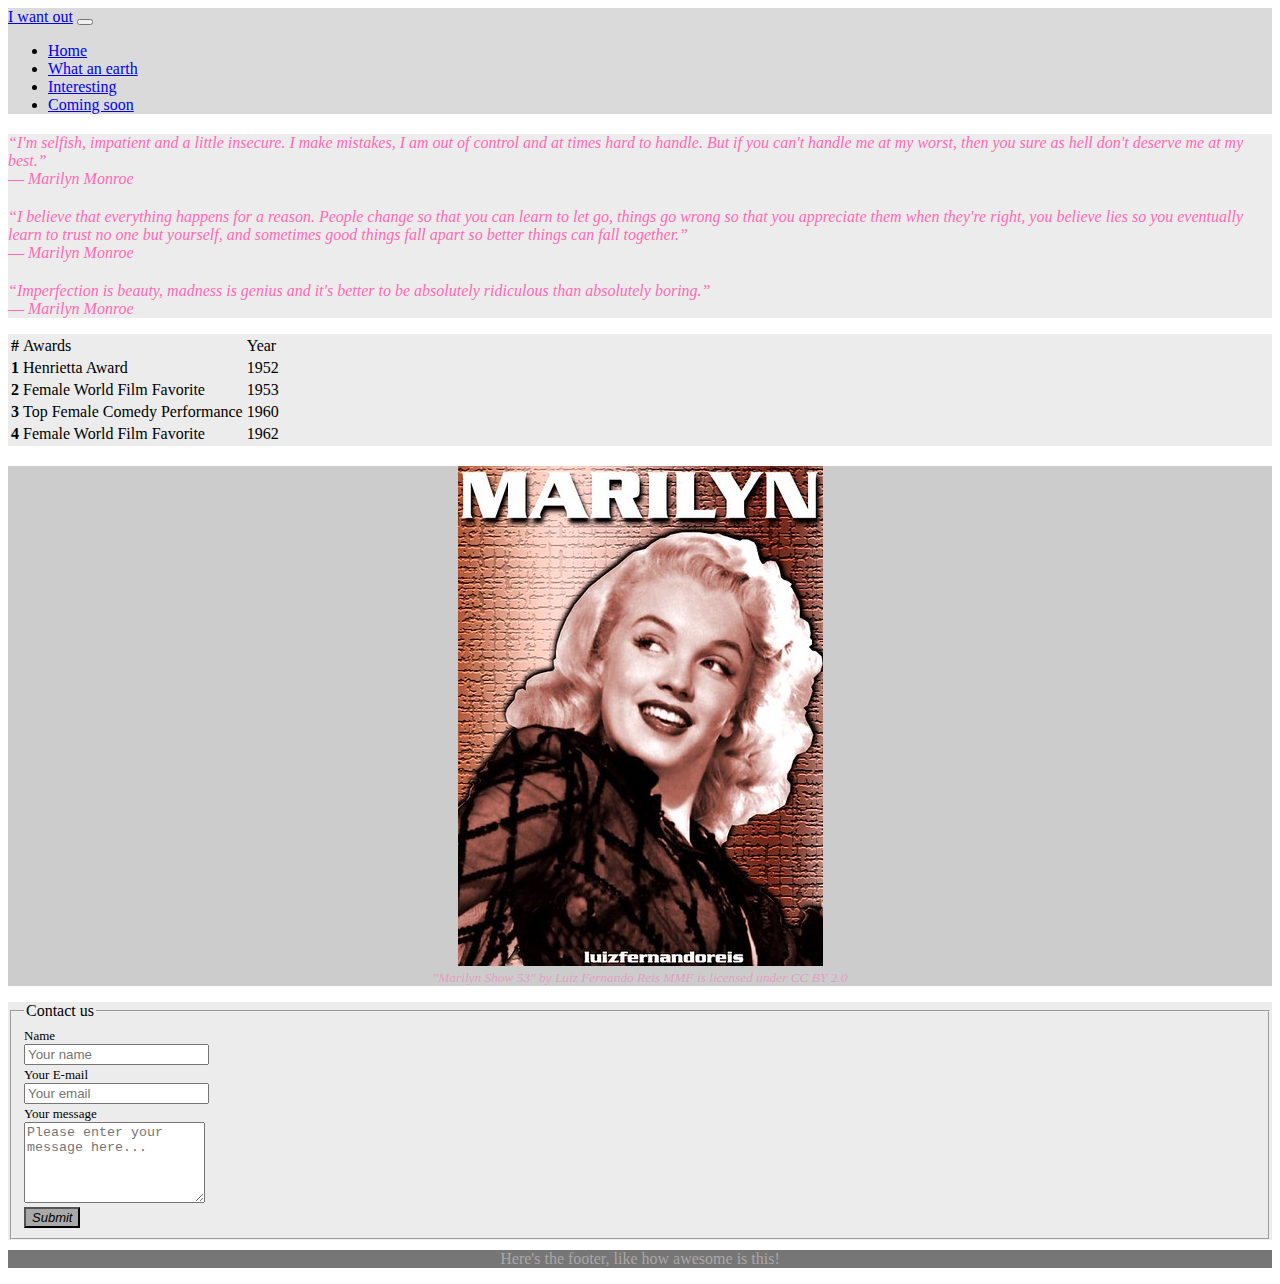
==== index.html @ 0838c747 "Update index.html" ====
<!DOCTYPE html>
<html lang="en">

<head>
    <meta charset="UTF-8">
    <meta name="viewport" content="width=device-width, initial-scale=1.0">
    <title>Marilyn</title>
    <link href="https://cdn.jsdelivr.net/npm/bootstrap@5.0.0-beta1/dist/css/bootstrap.min.css" rel="stylesheet"
        integrity="sha384-giJF6kkoqNQ00vy+HMDP7azOuL0xtbfIcaT9wjKHr8RbDVddVHyTfAAsrekwKmP1" crossorigin="anonymous">
    <link rel='stylesheet' type='text/css' media='screen' href='css/ex5.css'>
</head>

<body>
    <div class="container-fluid">
        <div class="row">
            <nav class="navbar navbar-expand-lg navbar-light">
                <div class="container-fluid">
                    <a class="navbar-brand" href="http://www.google.fi">I want out</a>
                    <button class="navbar-toggler" type="button" data-bs-toggle="collapse" data-bs-target="#navbarNav"
                        aria-controls="navbarNav" aria-expanded="false" aria-label="Toggle navigation">
                        <span class="navbar-toggler-icon"></span>
                    </button>
                    <div class="collapse navbar-collapse" id="navbarNav">
                        <ul class="navbar-nav">
                            <li class="nav-item">
                                <a class="nav-link active" aria-current="page" href="exercise5.html">Home</a>
                            </li>
                            <li class="nav-item">
                                <a class="nav-link" href="exercise4.html">What an earth</a>
                            </li>
                            <li class="nav-item">
                                <a class="nav-link" href="index.html">Interesting</a>
                            </li>
                            <li class="nav-item">
                                <a class="nav-link disabled" href="#" tabindex="-1" aria-disabled="true">Coming soon</a>
                            </li>
                        </ul>
                    </div>
                </div>
            </nav>

            <div class="container">
                <div class="row">
                    <!--Sitaatit-->
                    <div class="col-sm">
                        <p>“I'm selfish, impatient and a
                            little insecure. I make mistakes, I am out of control and at times hard to handle. But if
                            you can't handle me at my worst, then you sure as hell don't deserve me at my best.”

                            <br>― Marilyn Monroe
                        </p>
                        <p>“I believe that everything
                            happens for a reason. People change so that you can learn to let go, things go wrong so that
                            you appreciate them when they're right, you believe lies so you eventually learn to trust no
                            one but yourself, and sometimes good things fall apart so better things can fall together.”
                            <br> ― Marilyn Monroe
                        </p>

                        <p>“Imperfection is beauty,
                            madness is genius and it's better to be absolutely ridiculous than absolutely boring.”
                            <br>― Marilyn Monroe
                        </p>
                    </div>
                    <!--Table-->
                    <div class="col-sm">

                        <table class="table table-striped table-hover">

                            <tbody>
                                <tr>
                                    <th scope="row">#</th>
                                    <td colspan="2" class="table-active">Awards</td>
                                    <td>Year</td>
                                </tr>
                                <tr>
                                    <th scope="row">1</th>
                                    <td colspan="2" class="table-active">Henrietta Award</td>
                                    <td>1952</td>
                                </tr>
                                <tr>
                                    <th scope="row">2</th>
                                    <td colspan="2" class="table-active">Female World Film Favorite</td>
                                    <td>1953</td>
                                </tr>
                                <tr>
                                    <th scope="row">3</th>
                                    <td colspan="2" class="table-active">Top Female Comedy Performance</td>
                                    <td>1960</td>
                                </tr>
                                <tr>
                                    <th scope="row">4</th>
                                    <td colspan="2" class="table-active">Female World Film Favorite</td>
                                    <td>1962</td>
                                </tr>
                            </tbody>
                        </table>
                    </div>

                    <!--Kuva-->
                    <div class="col-sm" style="background-color: rgba(105, 105, 105, 0.336);">
                        <figure class="figure" style="text-align: center; margin-top:20px">
                            <img src="img/marilyn.jpg" class="figure-img img-fluid rounded" alt="...">
                            <figcaption class="figure-caption text-end"
                                style="font-style: italic; color: rgba(255, 105, 180, 0.479);font-size: smaller;">
                                "Marilyn Show 53" by Luiz
                                Fernando Reis MMF is licensed under CC BY 2.0</figcaption>
                        </figure>
                    </div>

                    <!--palaute-->
                    <div class="col-sm">
                        <form class="form-horizontal" action="action.html" method="post" style="margin-top: 10px;">
                            <fieldset>

                                <legend class="text-right">Contact us</legend>

                                <!-- Nimi-->
                                <div class="form-group">
                                    <label class="col-md-3 control-label" for="name">Name</label>
                                    <div class="col-md-9">
                                        <input id="name" name="name" type="text" placeholder="Your name"
                                            class="form-control">
                                    </div>
                                </div>

                                <!-- Email-->
                                <div class="form-group">
                                    <label class="col-md-3 control-label" for="email">Your
                                        E-mail</label>
                                    <div class="col-md-9">
                                        <input id="email" name="email" type="text" placeholder="Your email"
                                            class="form-control">
                                    </div>
                                </div>

                                <!-- Viesti -->
                                <div class="form-group">
                                    <label class="col-md-3 control-label" for="message">Your
                                        message</label>
                                    <div class="col-md-9">
                                        <textarea class="form-control" id="message" name="message"
                                            placeholder="Please enter your message here..." rows="5"></textarea>
                                    </div>
                                </div>

                                <!-- nappula -->
                                <div class="form-group">
                                    <div class="col-md-12 text-right">
                                        <button type="submit" class="btn btn-light">Submit</button>
                                    </div>
                                </div>
                            </fieldset>
                        </form>
                    </div>
                </div>
            </div>

        </div>
    </div>
<!--footer-->
    <div class="row"
        style="background-color: rgba(73, 73, 73, 0.753); text-align: center; margin-top: 5px; color: rgba(204, 198, 198, 0.623);">
        <p style="margin-top: 10px;">Here's the footer, like how awesome is this!</p>
    </div>

    <script src="https://cdn.jsdelivr.net/npm/bootstrap@5.0.0-beta1/dist/js/bootstrap.bundle.min.js"
        integrity="sha384-ygbV9kiqUc6oa4msXn9868pTtWMgiQaeYH7/t7LECLbyPA2x65Kgf80OJFdroafW"
        crossorigin="anonymous"></script>
</body>

</html>
---- css/ex5.css ----
nav {
    background-color: rgba(0, 0, 0, 0.144);
}

.container-fluid {
    margin-top: 5px;
}

.table-striped table-hover {
    margin-top: 10px;
}

.table {
    margin-top: 10px;
}

.container {
    margin-top: 20px;
}

.col-sm {
    background-color: rgba(105, 105, 105, 0.13);
}

.col-sm>p {
    margin-top: 20px;
    font-style: italic;
    color: hotpink;
}

.btn {
    background-color: darkgrey;
    font-size: small;
    font-style: italic;
}

.col-md-3 {
    font-size: small;
}
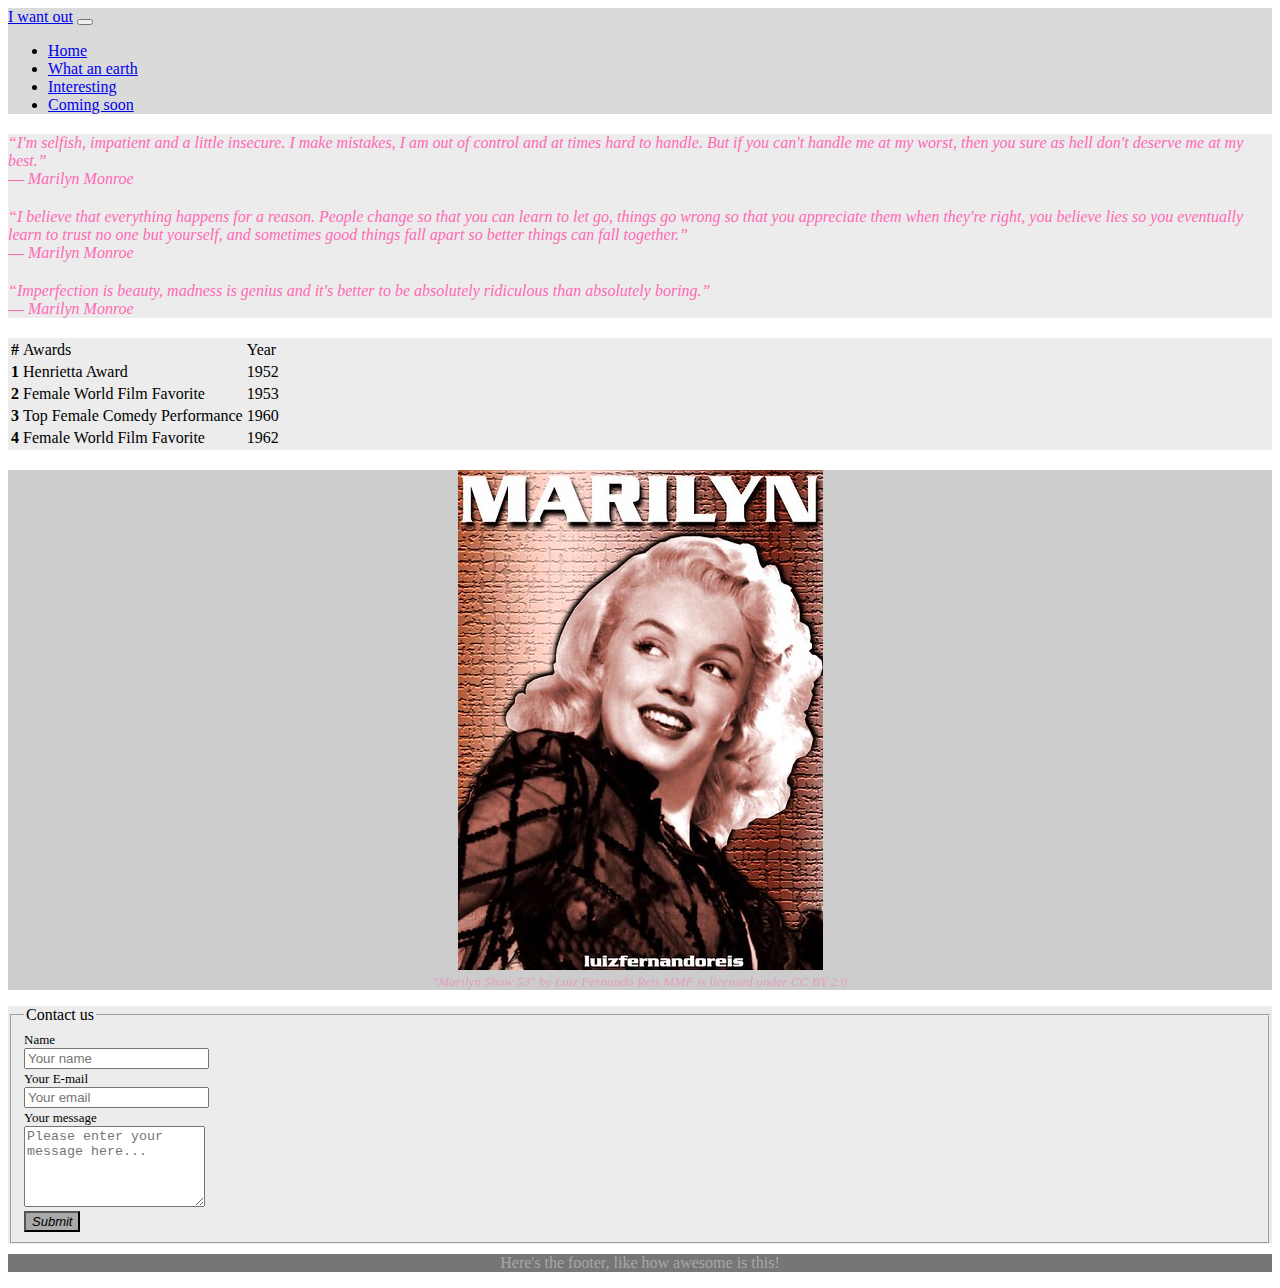
==== commit feefdc60: "ewf" ====
--- a/index.html
+++ b/index.html
@@ -69,27 +69,27 @@
                             <tbody>
                                 <tr>
                                     <th scope="row">#</th>
-                                    <td colspan="2" class="table-active">Awards</td>
+                                    <td colspan="1" class="table-active">Awards</td>
                                     <td>Year</td>
                                 </tr>
                                 <tr>
                                     <th scope="row">1</th>
-                                    <td colspan="2" class="table-active">Henrietta Award</td>
+                                    <td colspan="1" class="table-active">Henrietta Award</td>
                                     <td>1952</td>
                                 </tr>
                                 <tr>
                                     <th scope="row">2</th>
-                                    <td colspan="2" class="table-active">Female World Film Favorite</td>
+                                    <td colspan="1" class="table-active">Female World Film Favorite</td>
                                     <td>1953</td>
                                 </tr>
                                 <tr>
                                     <th scope="row">3</th>
-                                    <td colspan="2" class="table-active">Top Female Comedy Performance</td>
+                                    <td colspan="1" class="table-active">Top Female Comedy Performance</td>
                                     <td>1960</td>
                                 </tr>
                                 <tr>
                                     <th scope="row">4</th>
-                                    <td colspan="2" class="table-active">Female World Film Favorite</td>
+                                    <td colspan="1" class="table-active">Female World Film Favorite</td>
                                     <td>1962</td>
                                 </tr>
                             </tbody>
--- a/css/ex5.css
+++ b/css/ex5.css
@@ -6,12 +6,9 @@
     margin-top: 5px;
 }
 
-.table-striped table-hover {
-    margin-top: 10px;
-}
 
-.table {
-    margin-top: 10px;
+.col-sm>.table {
+    margin-top: 20px;
 }
 
 .container {
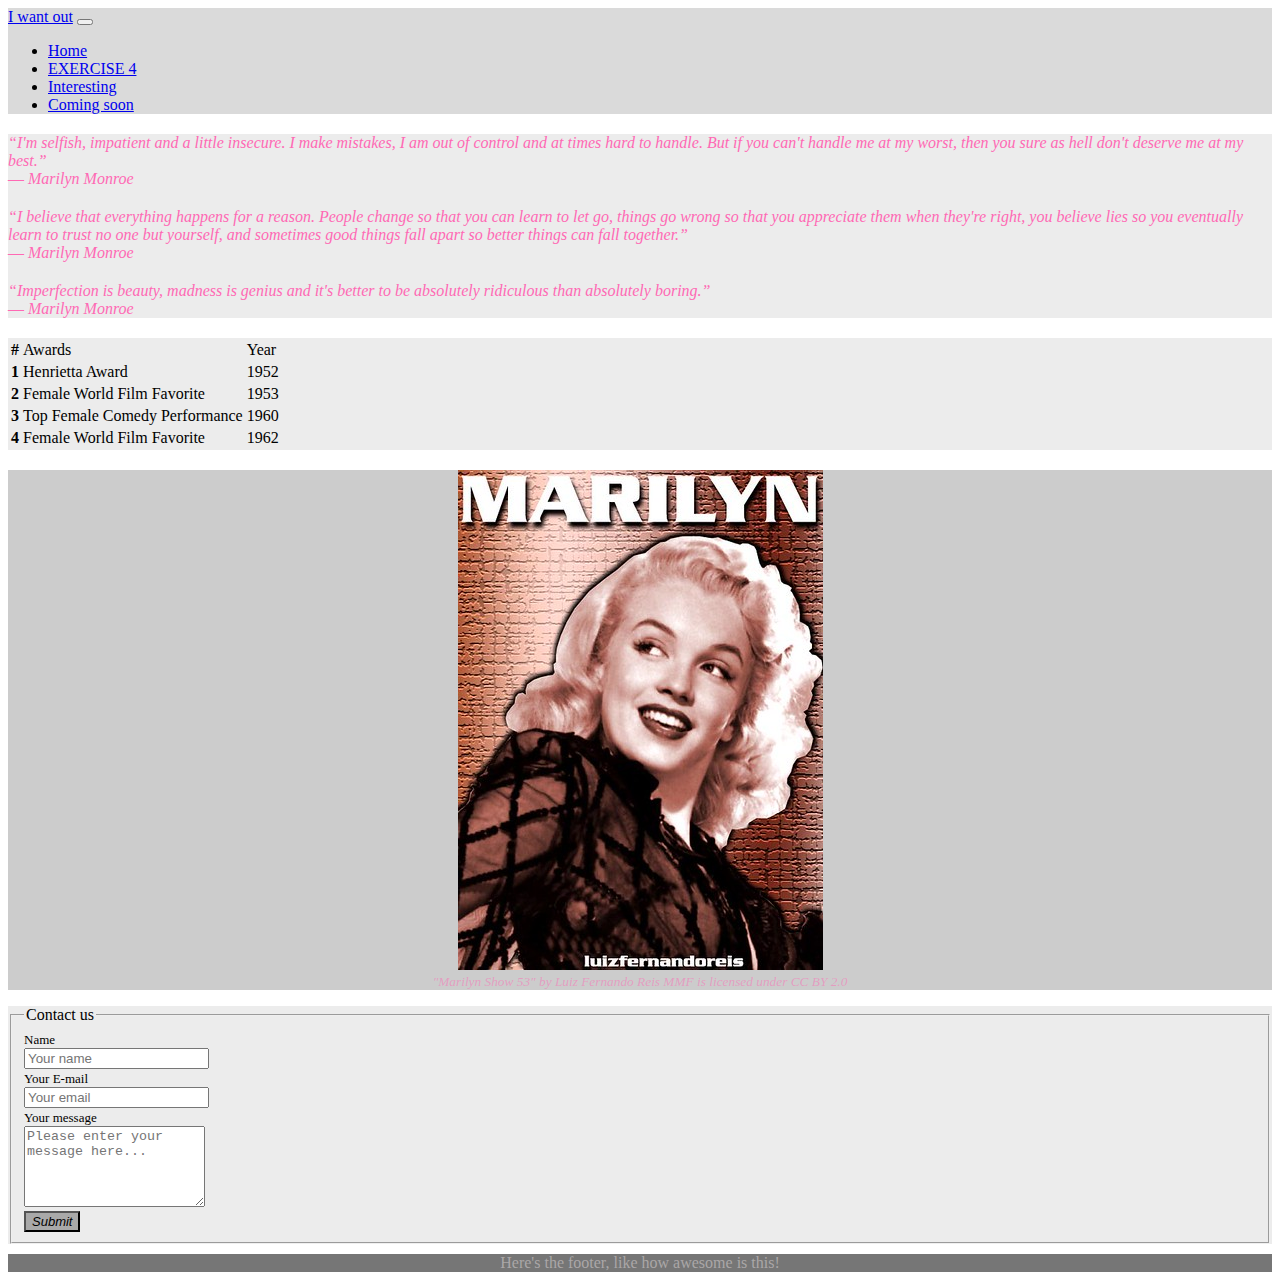
==== commit 35ef9c3f: "jk" ====
--- a/index.html
+++ b/index.html
@@ -26,10 +26,10 @@
                                 <a class="nav-link active" aria-current="page" href="exercise5.html">Home</a>
                             </li>
                             <li class="nav-item">
-                                <a class="nav-link" href="exercise4.html">What an earth</a>
+                                <a class="nav-link" href="exercise4.html">EXERCISE 4</a>
                             </li>
                             <li class="nav-item">
-                                <a class="nav-link" href="index.html">Interesting</a>
+                                <a class="nav-link" href="ex13.html">Interesting</a>
                             </li>
                             <li class="nav-item">
                                 <a class="nav-link disabled" href="#" tabindex="-1" aria-disabled="true">Coming soon</a>
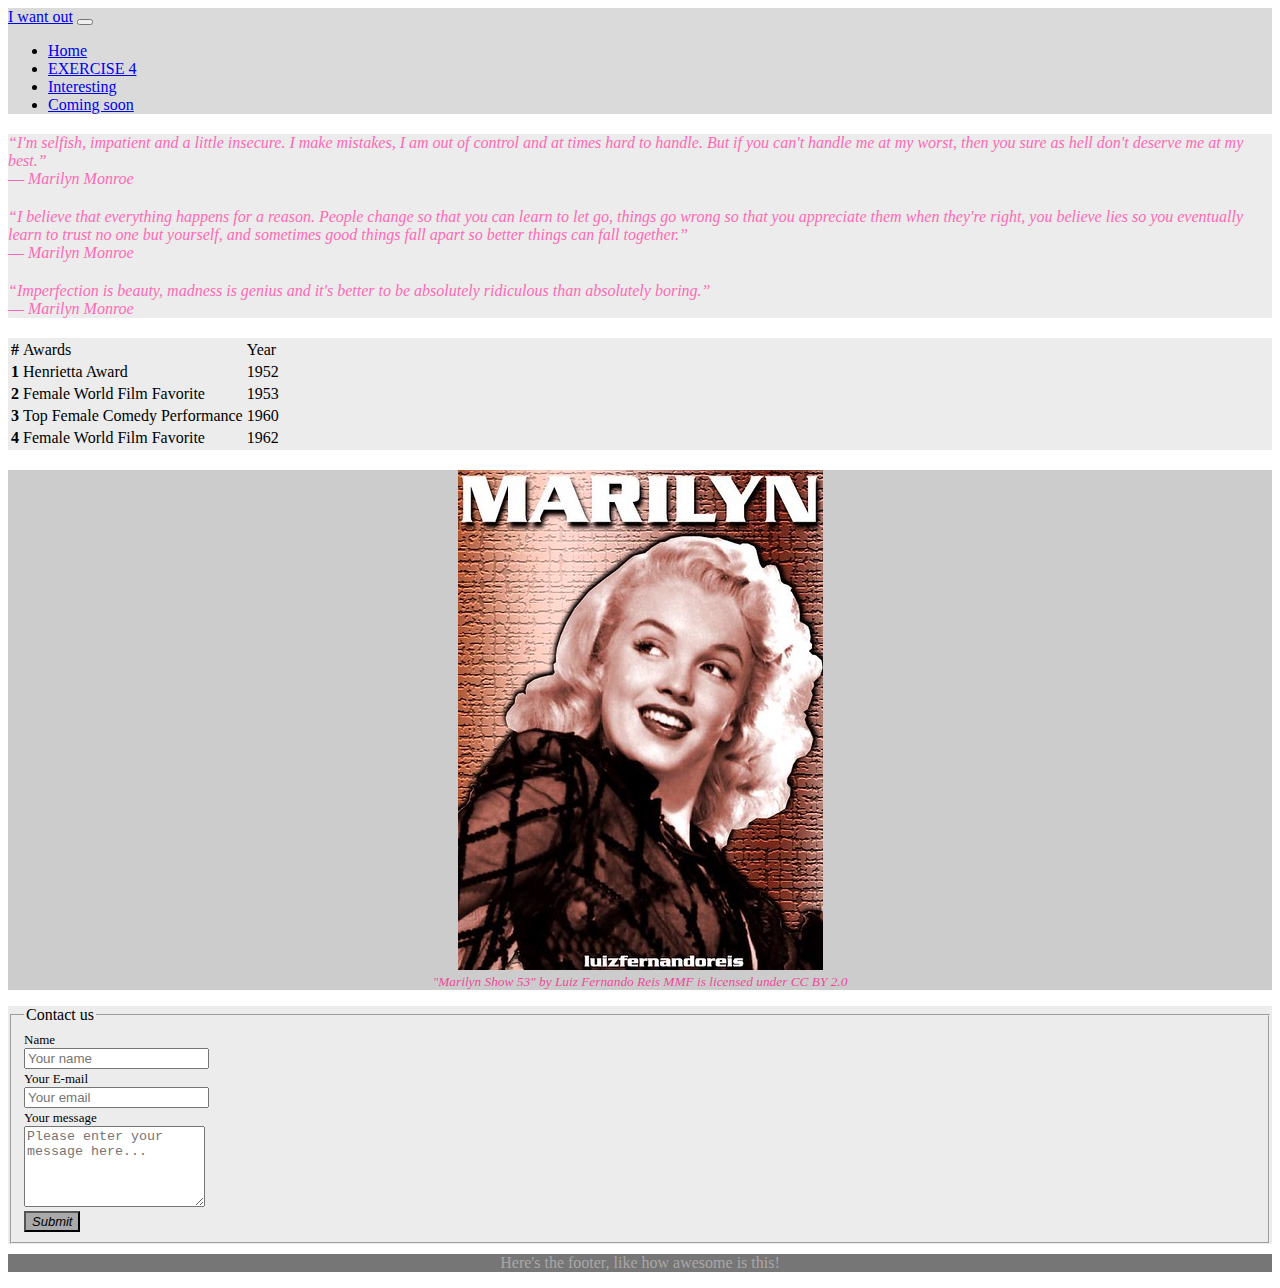
==== commit 59490a40: "Update index.html" ====
--- a/index.html
+++ b/index.html
@@ -23,7 +23,7 @@
                     <div class="collapse navbar-collapse" id="navbarNav">
                         <ul class="navbar-nav">
                             <li class="nav-item">
-                                <a class="nav-link active" aria-current="page" href="exercise5.html">Home</a>
+                                <a class="nav-link active" aria-current="page" href="index.html">Home</a>
                             </li>
                             <li class="nav-item">
                                 <a class="nav-link" href="exercise4.html">EXERCISE 4</a>
@@ -101,7 +101,7 @@
                         <figure class="figure" style="text-align: center; margin-top:20px">
                             <img src="img/marilyn.jpg" class="figure-img img-fluid rounded" alt="...">
                             <figcaption class="figure-caption text-end"
-                                style="font-style: italic; color: rgba(255, 105, 180, 0.479);font-size: smaller;">
+                                style="font-style: italic; color: rgba(240, 54, 147, 0.897);font-size: smaller;">
                                 "Marilyn Show 53" by Luiz
                                 Fernando Reis MMF is licensed under CC BY 2.0</figcaption>
                         </figure>
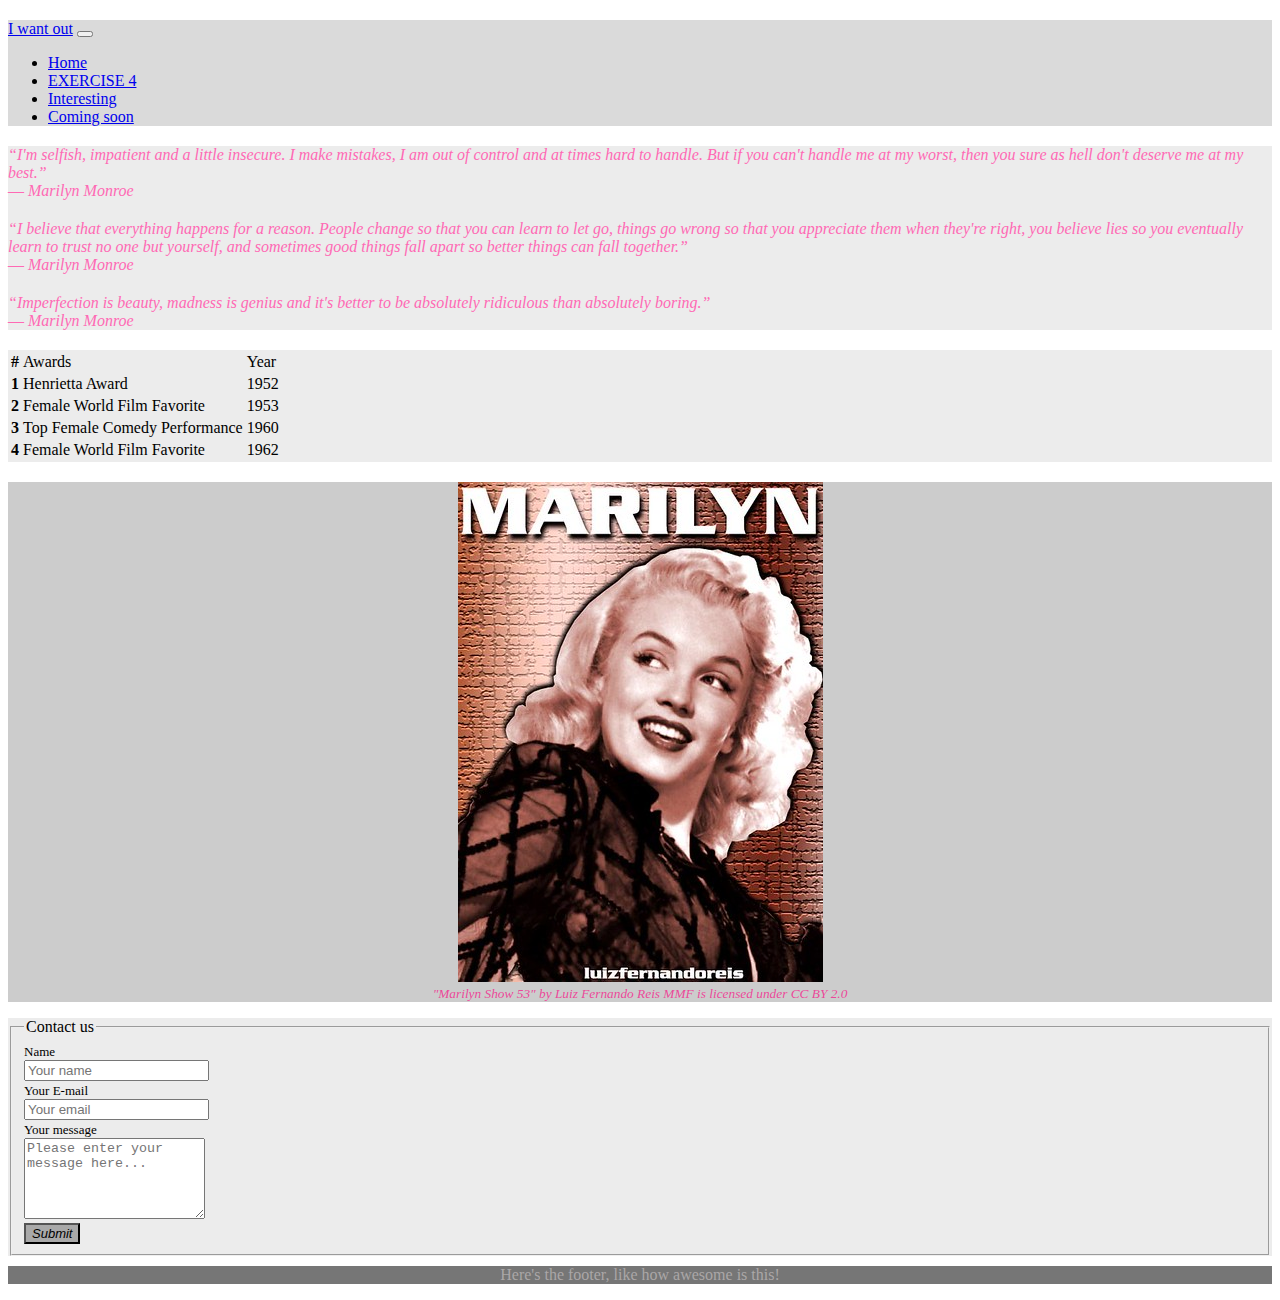
==== commit 6a8c1740: "Update index.html" ====
--- a/index.html
+++ b/index.html
@@ -11,7 +11,7 @@
 </head>
 
 <body>
-    <div class="container-fluid">
+    <div class="container">
         <div class="row">
             <nav class="navbar navbar-expand-lg navbar-light">
                 <div class="container-fluid">
@@ -156,13 +156,14 @@
             </div>
 
         </div>
-    </div>
+    
 <!--footer-->
+
     <div class="row"
         style="background-color: rgba(73, 73, 73, 0.753); text-align: center; margin-top: 5px; color: rgba(204, 198, 198, 0.623);">
         <p style="margin-top: 10px;">Here's the footer, like how awesome is this!</p>
     </div>
-
+</div>
     <script src="https://cdn.jsdelivr.net/npm/bootstrap@5.0.0-beta1/dist/js/bootstrap.bundle.min.js"
         integrity="sha384-ygbV9kiqUc6oa4msXn9868pTtWMgiQaeYH7/t7LECLbyPA2x65Kgf80OJFdroafW"
         crossorigin="anonymous"></script>
